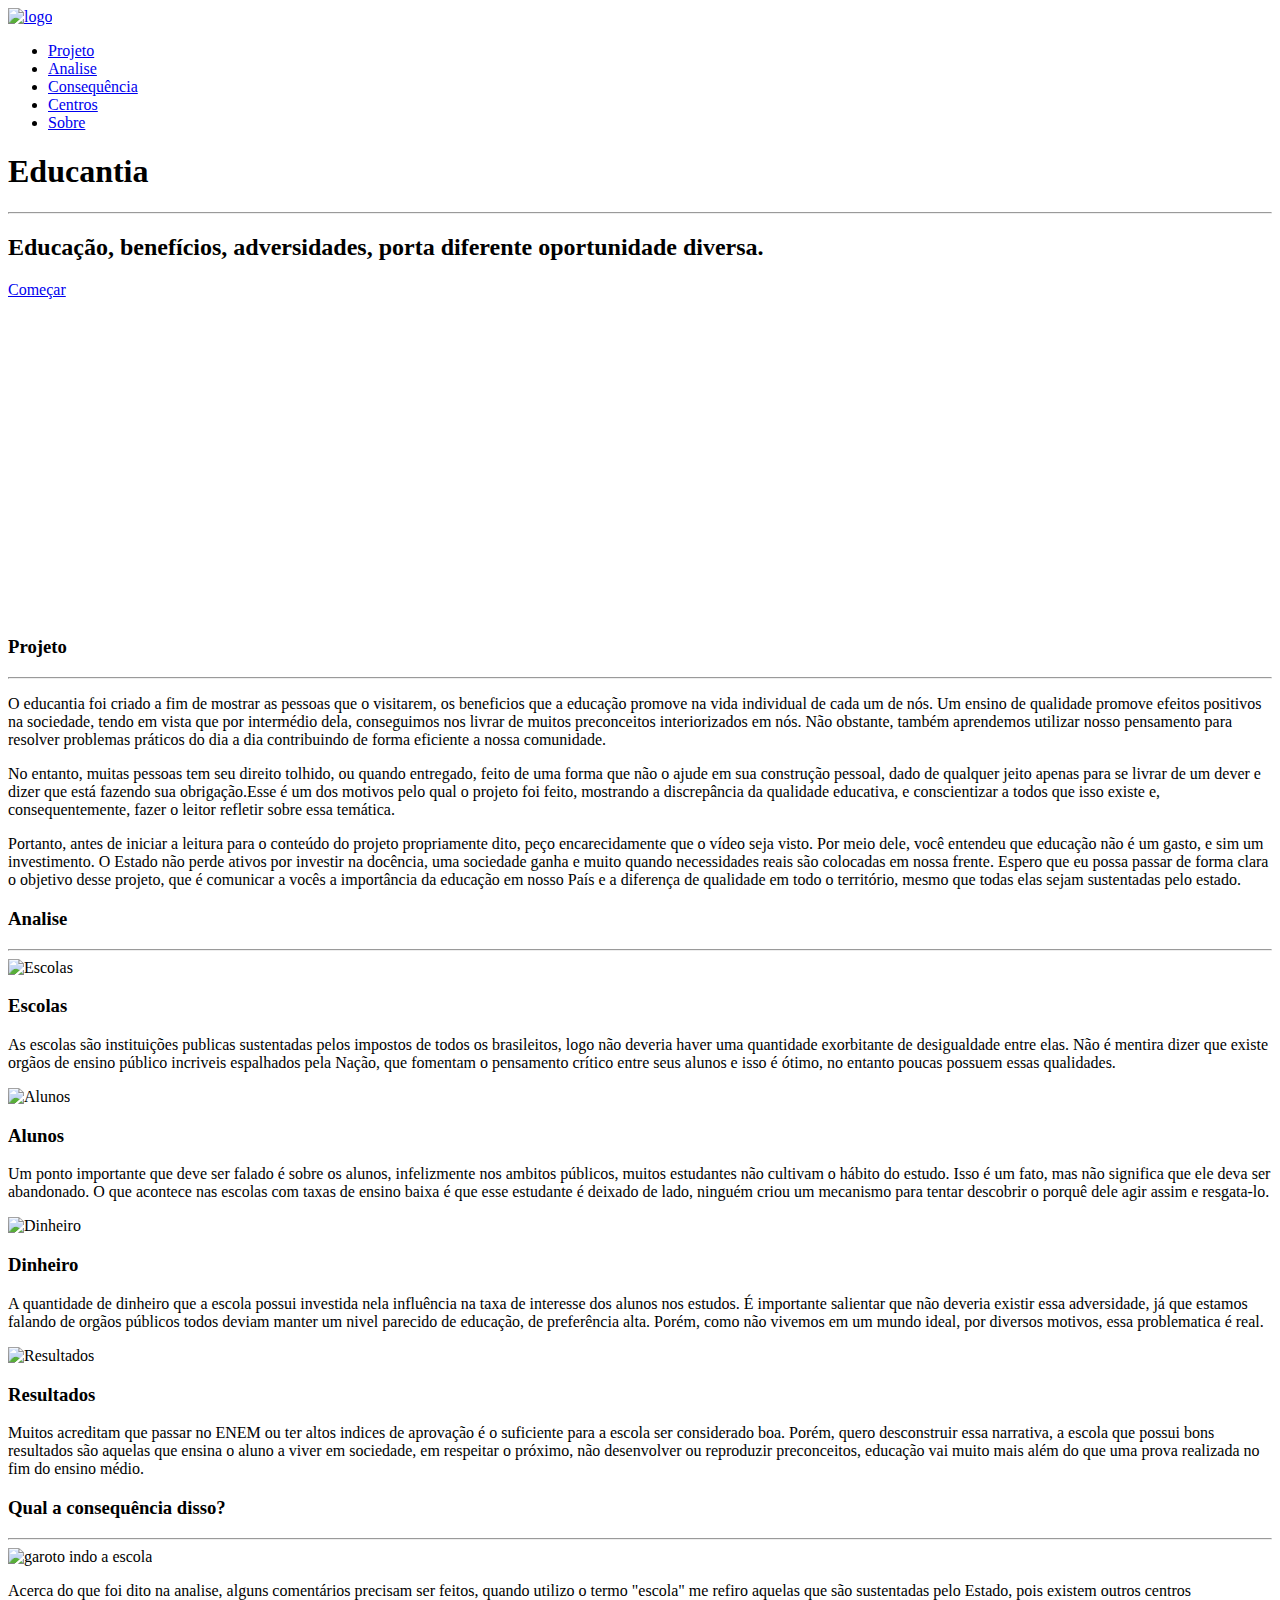
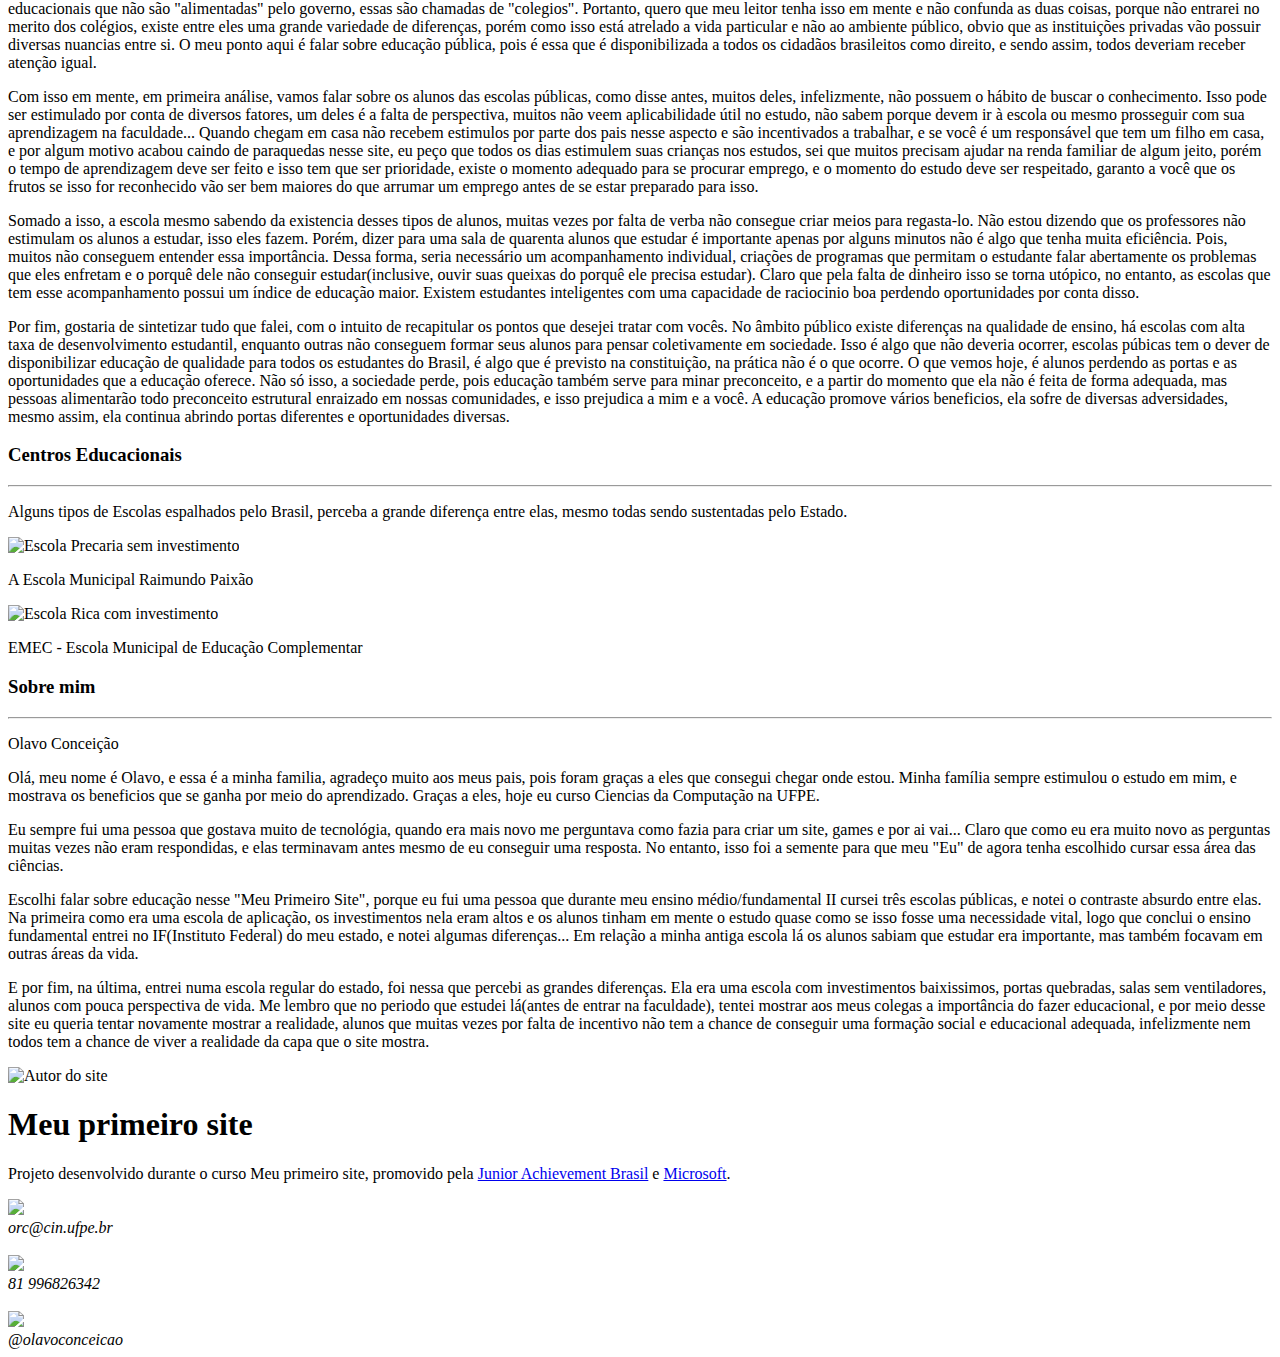
==== index.html @ c4ba3b8a "Update index.html" ====
<!DOCTYPE html>
<html lang="pt-br">
<head>
    <link rel="shortcut icon" type = "image / x-icon" href="imagens/favicon-32x32.png" >
    <meta charset="UTF-8">
    <meta name="viewport" content="width=device-width, initial-scale=1.0">
    <link rel="stylesheet" href="site.css">
    <title>ODS 4 - Educação</title>
    <style>
        @import url('https://fonts.googleapis.com/css2?family=Roboto:wght@100;300&family=Work+Sans&display=swap');
        @import url('https://fonts.googleapis.com/css2?family=Quicksand&display=swap');
    </style>
    
</head>
<body>
    <header id="cabeçalho">
            <div class="logoMeio">
                <a href="#titulo"><img id="logo" src="imagens/Parkemew_Library__3_-removebg-preview.png" alt="logo"></a>
            </div>    
            <ul id="menu">
                <li class="texto"><a  id ="clicar1" href="#projeto">Projeto</li></a>
                <li class="texto"><a  id ="clicar1" href="#Analise">Analise</li></a>
                <li class="texto"><a  id ="clicar1" href="#consequencia">Consequência</li></a>
                <li class="texto"><a id ="clicar1" href="#escolas">Centros</li></a>
                <li class="texto"><a id ="clicar1" href="#perfil">Sobre</li></a>
            </ul>
        
    </header>
    <div id="imagem-Fundo">
        <h1 id="titulo">Educantia</h1>
        <hr>
        <h2 id="subtitulo">Educação, benefícios, adversidades, porta diferente oportunidade diversa.</h2>
        <a id="clicar" href="#projeto">Começar</a>
    </div>
    <section id ="projeto" class="section_tipo">
        <div class="coluna dois">
            <iframe id ="video" width="100%" height="315" src="https://www.youtube.com/embed/KcBTnj8q7bk" frameborder="0" allow="accelerometer; autoplay; encrypted-media; gyroscope; picture-in-picture" allowfullscreen></iframe>
        </div>
        <div class="coluna dois">
            <h3 id="tamanho" class="texto_analise">Projeto</h3>
            <hr class="divisão">
            <p  class = "texto" > O educantia foi criado a fim de mostrar as pessoas que o visitarem, os beneficios que a educação promove na vida individual de cada um de nós. Um ensino de qualidade promove efeitos positivos na sociedade, tendo em vista que por intermédio dela, conseguimos nos livrar de muitos preconceitos interiorizados em nós. Não obstante, também aprendemos utilizar nosso pensamento para resolver problemas práticos do dia a dia contribuindo de forma eficiente a nossa comunidade. </p >
            <p  class = " texto " > No entanto, muitas pessoas tem seu direito tolhido, ou quando entregado, feito de uma forma que não o ajude em sua construção pessoal, dado de qualquer jeito apenas para se livrar de um dever e dizer que está fazendo sua obrigação.Esse é um dos motivos pelo qual o projeto foi feito, mostrando a discrepância da qualidade educativa, e conscientizar a todos que isso existe e, consequentemente, fazer o leitor refletir sobre essa temática.</p >
            <p  class = " texto " id = " margem_baixo " > Portanto, antes de iniciar a leitura para o conteúdo do projeto propriamente dito, peço encarecidamente que o vídeo seja visto. Por meio dele, você entendeu que educação não é um gasto, e sim um investimento. O Estado não perde ativos por investir na docência, uma sociedade ganha e muito quando necessidades reais são colocadas em nossa frente. Espero que eu possa passar de forma clara o objetivo desse projeto, que é comunicar a vocês a importância da educação em nosso País e a diferença de qualidade em todo o território, mesmo que todas elas sejam sustentadas pelo estado. </p >
        </div>
    </section>
    <section id = "Analise">
        
        <h3 class="texto_analise">Analise</h3>
        <hr class="divisão">
        <div class="coluna quatro">
            <img src="imagens/escola.png" alt="Escolas" class="imagem">
            <h3 class="texto_analise1">Escolas</h3>
            <p class="conteudo centralizado"> As escolas são instituições publicas sustentadas pelos impostos de todos os brasileitos, logo não deveria haver uma quantidade exorbitante de desigualdade entre elas. Não é mentira dizer que existe orgãos de ensino público incriveis espalhados pela Nação, que fomentam o pensamento crítico entre seus alunos e isso é ótimo, no entanto poucas possuem essas qualidades.</p>
        </div>
        <div class="coluna quatro">
            <img src="imagens/aluna.png" alt="Alunos" class="imagem">
            <h3 class="texto_analise1">Alunos</h3>
            <p class="conteudo centralizado">Um ponto importante que deve ser falado é sobre os alunos, infelizmente nos ambitos públicos, muitos estudantes não cultivam o hábito do estudo. Isso é um fato, mas não significa que ele deva ser abandonado. O que acontece nas escolas com taxas de ensino baixa é que esse estudante é deixado de lado, ninguém criou um mecanismo para tentar descobrir o porquê dele agir assim e resgata-lo.</p>
        </div>
        <div class="coluna quatro">
            <img src="imagens/dinheiro.png" alt="Dinheiro" class="imagem">
            <h3 class="texto_analise1">Dinheiro</h3>
            <p class="conteudo centralizado">A quantidade de dinheiro que a escola possui investida nela influência na taxa de interesse dos alunos nos estudos. É importante salientar que não deveria existir essa adversidade, já que estamos falando de orgãos públicos todos deviam manter um nivel parecido de educação, de preferência alta. Porém, como não vivemos em um mundo ideal, por diversos motivos, essa problematica é real.</p> 
        </div>
        <div class="coluna quatro">
            <img src="imagens/lista.png" alt="Resultados" class="imagem">
            <h3 class="texto_analise1">Resultados</h3>
            <p class="conteudo centralizado">Muitos acreditam que passar no ENEM ou ter altos indices de aprovação é o suficiente para a escola ser considerado boa. Porém, quero desconstruir essa narrativa, a escola que possui bons resultados são aquelas que ensina o aluno a viver em sociedade, em respeitar o próximo, não desenvolver ou reproduzir preconceitos, educação vai muito mais além do que uma prova realizada no fim do ensino médio.</p>
        </div>
    </section>
    <section id ="consequencia">

        <h3 class="texto_analise">Qual a consequência disso?</h3>
        <hr class="divisão">
        <div class="coluna dois centralizado">
            <img src="imagens/pexels-pixabay-207697.jpg" alt="garoto indo a escola"   class="imagem_escola um">
        </div>
        <div class ="coluna dois">
            <p class="conteudo esquerda">Acerca do que foi dito na analise, alguns comentários precisam ser feitos, quando utilizo o termo "escola" me refiro aquelas que são sustentadas pelo Estado, pois existem outros centros educacionais que não são "alimentadas" pelo governo, essas são chamadas de "colegios". Portanto, quero que meu leitor tenha isso em mente e não confunda as duas coisas, porque não entrarei no merito dos colégios, existe entre eles uma grande variedade de diferenças, porém como isso está atrelado a vida particular e não ao ambiente público, obvio que as instituições privadas vão possuir diversas nuancias entre si. O meu ponto aqui é falar sobre educação pública, pois é essa que é disponibilizada a todos os cidadãos brasileitos como direito, e sendo assim, todos deveriam receber atenção igual.</p>   
            <p class="conteudo esquerda">Com isso em mente, em primeira análise, vamos falar sobre os alunos das escolas públicas, como disse antes, muitos deles, infelizmente, não possuem o hábito de buscar o conhecimento. Isso pode ser estimulado por conta de diversos fatores, um deles é a falta de perspectiva, muitos não veem aplicabilidade útil no estudo, não sabem porque devem ir à escola ou mesmo prosseguir com sua aprendizagem na faculdade... Quando chegam em casa não recebem estimulos por parte dos pais nesse aspecto e são incentivados a trabalhar, e se você é um responsável que tem um filho em casa, e por algum motivo acabou caindo de paraquedas nesse site, eu peço que todos os dias estimulem suas crianças nos estudos, sei que muitos precisam ajudar na renda familiar de algum jeito, porém o tempo de aprendizagem deve ser feito e isso tem que ser prioridade, existe o momento adequado para se procurar emprego, e o momento do estudo deve ser respeitado, garanto a você que os frutos se isso for reconhecido vão ser bem maiores do que arrumar um emprego antes de se estar preparado para isso. </p>
            <p class="conteudo esquerda">Somado a isso, a escola mesmo sabendo da existencia desses tipos de alunos, muitas vezes por falta de verba não consegue criar meios para regasta-lo. Não estou dizendo que os professores não estimulam os alunos a estudar, isso eles fazem. Porém, dizer para uma sala de quarenta alunos que estudar é importante apenas por alguns minutos não é algo que tenha muita eficiência. Pois, muitos não conseguem entender essa importância. Dessa forma, seria necessário um acompanhamento individual, criações de programas que permitam o estudante falar abertamente os problemas que eles enfretam e o porquê dele não conseguir estudar(inclusive, ouvir suas queixas do porquê ele precisa estudar). Claro que pela falta de dinheiro isso se torna utópico, no entanto, as escolas que tem esse acompanhamento possui um índice de educação maior. Existem estudantes inteligentes com uma capacidade de raciocinio boa perdendo oportunidades por conta disso.</p>
            <p class="conteudo esquerda">Por fim, gostaria de sintetizar tudo que falei, com o intuito de recapitular os pontos que desejei tratar com vocês. No âmbito público existe diferenças na qualidade de ensino, há escolas com alta taxa de desenvolvimento estudantil, enquanto outras não conseguem formar seus alunos para pensar coletivamente em sociedade. Isso é algo que não deveria ocorrer, escolas púbicas tem o dever de disponibilizar educação de qualidade para todos os estudantes do Brasil, é algo que é previsto na constituição, na prática não é o que ocorre. O que vemos hoje, é alunos perdendo as portas e as oportunidades que a educação oferece. Não só isso, a sociedade perde, pois educação também serve para minar preconceito, e a partir do momento que ela não é feita de forma adequada, mas pessoas alimentarão todo preconceito estrutural enraizado em nossas comunidades, e isso prejudica a mim e a você. A educação promove vários beneficios, ela sofre de diversas adversidades, mesmo assim, ela continua abrindo portas diferentes e oportunidades diversas. </p>
        </div>

    </section>
    <section id="escolas">
        <h3 class="texto_analise">Centros Educacionais</h3>
        <hr class="divisão">
        <p class="texto">Alguns tipos de Escolas espalhados pelo Brasil, perceba a grande diferença entre elas, mesmo todas sendo sustentadas pelo Estado.</p>
        <div class="coluna dois">
            <img src="imagens/Escola precaria.jpg" class="imagem_escola" alt="Escola Precaria sem investimento">
            <p class="texto_escola">A Escola Municipal Raimundo Paixão</p>
            
        </div>
        <div class="coluna dois">
            <img src ="imagens/IMG_0964.jpg" class="imagem_escola um" alt="Escola Rica com investimento">
            <p class="texto_escola">EMEC - Escola Municipal de Educação Complementar</p>
        </div>
    </section>
    <section id="perfil">
        <div class="coluna dois sobremim">
            <h3 class="texto_analise">Sobre mim</h3>
            <hr class="divisão">
            <p class="texto centralizado">Olavo Conceição</p>
            <p class="texto esquerdo">Olá, meu nome é Olavo, e essa é a minha familia, agradeço muito aos meus pais, pois foram graças a eles que consegui chegar onde estou. Minha família sempre estimulou o estudo em mim, e mostrava os beneficios que se ganha por meio do aprendizado. Graças a eles, hoje eu curso Ciencias da Computação na UFPE.</p>
            <p class="texto esquerdo">Eu sempre fui uma pessoa que gostava muito de tecnológia, quando era mais novo me perguntava como fazia para criar um site, games e por ai vai... Claro que como eu era muito novo as perguntas muitas vezes não eram respondidas, e elas terminavam antes mesmo de eu conseguir uma resposta. No entanto, isso foi a semente para que meu "Eu" de agora tenha escolhido cursar essa área das ciências.</p>
            <p class="texto esquerdo">Escolhi falar sobre educação nesse "Meu Primeiro Site", porque eu fui uma pessoa que durante meu ensino médio/fundamental II cursei três escolas públicas, e notei o contraste absurdo entre elas. Na primeira como era uma escola de aplicação, os investimentos nela eram altos e os alunos tinham em mente o estudo quase como se isso fosse uma necessidade vital, logo que conclui o ensino fundamental entrei no IF(Instituto Federal) do meu estado, e notei algumas diferenças... Em relação a minha antiga escola lá os alunos sabiam que estudar era importante, mas também focavam em outras áreas da vida.</p> 
            <p class="texto esquerdo">E por fim, na última, entrei numa escola regular do estado, foi nessa que percebi as grandes diferenças. Ela era uma escola com investimentos baixissimos, portas quebradas, salas sem ventiladores, alunos com pouca perspectiva de vida. Me lembro que no periodo que estudei lá(antes de entrar na faculdade), tentei mostrar aos meus colegas a importância do fazer educacional, e por meio desse site eu queria tentar novamente mostrar a realidade, alunos que muitas vezes por falta de incentivo não tem a chance de conseguir uma formação social e educacional adequada, infelizmente nem todos tem a chance de viver a realidade da capa que o site mostra.</p>
        </div>
        <div class="coluna dois">
            <img src="imagens/WhatsApp Image 2020-09-12 at 19.02.37.jpeg" alt="Autor do site" id="eu">
        </div>
    </section>
    <footer>
        <section id=rodape>
            <div class="coluna dois">
                <h1 id = "tituloFooter">Meu primeiro site</h1>
                <p id="palavrasFinais" class="textoFooter esquerdo">Projeto desenvolvido durante o curso Meu primeiro site, promovido pela <a href="https://www.jabrasil.org.br/" id="clicarFotter">Junior Achievement Brasil</a> e <a href="https://www.microsoft.com/pt-br" id="clicarFotter">Microsoft</a>.</p>
            </div>
            <div class = "coluna dois">
                <div class = "rodape_bottom">
                    <div class = "contato">
                        <img src = "imagens/email.png" rel = "Email" class = "icones"/>
                        <address>orc@cin.ufpe.br</address><br>
                    </div>
                    <div class = "contato">
                        <img src = "imagens/whatsapp.png" rel = "Telefone" class = "icones"/>
                        <address>81 996826342</address><br>
                    </div>
                    <div class = "contato">
                        <img src = "imagens/instagram-sketched.png" rel = "Instagram" class = "icones"/>
                        <address>@olavoconceicao</address>
                    </div>
                </div>
            </div>
        </section>     
    </footer>
</body>
</html>
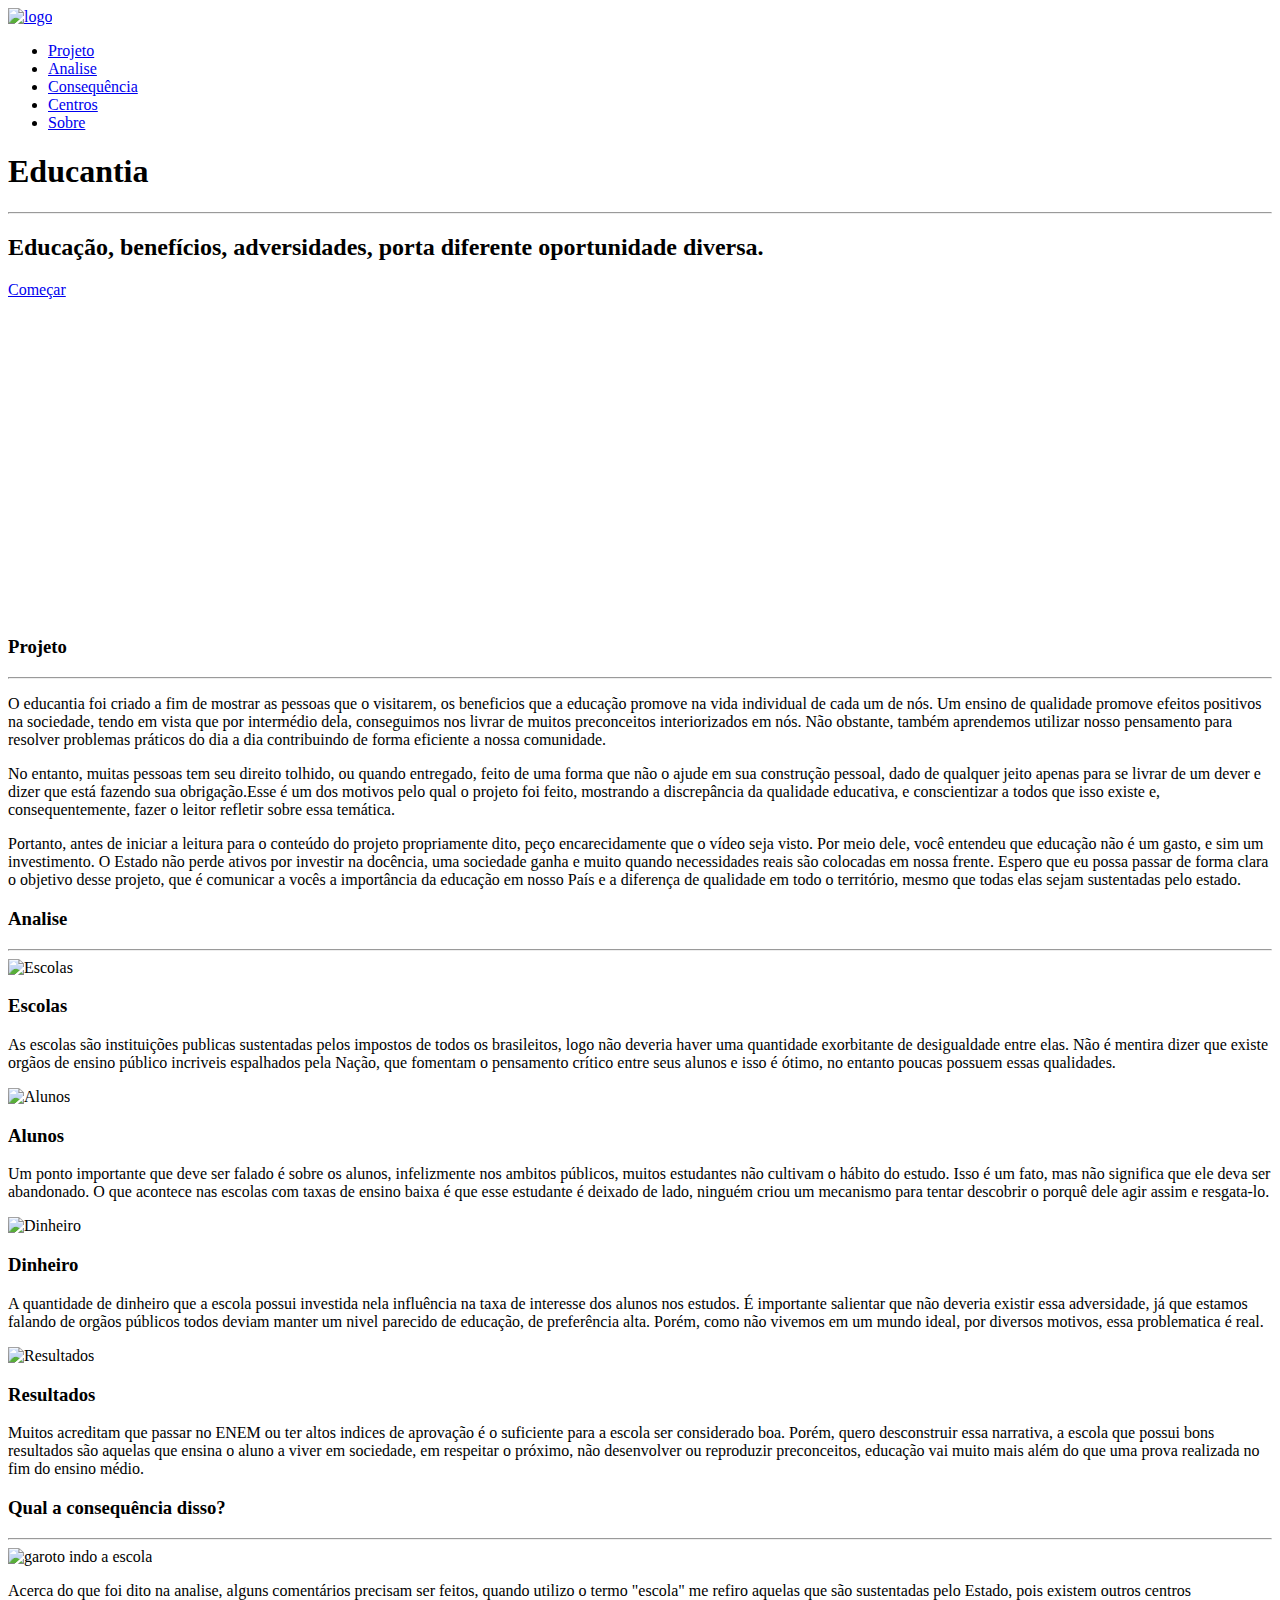
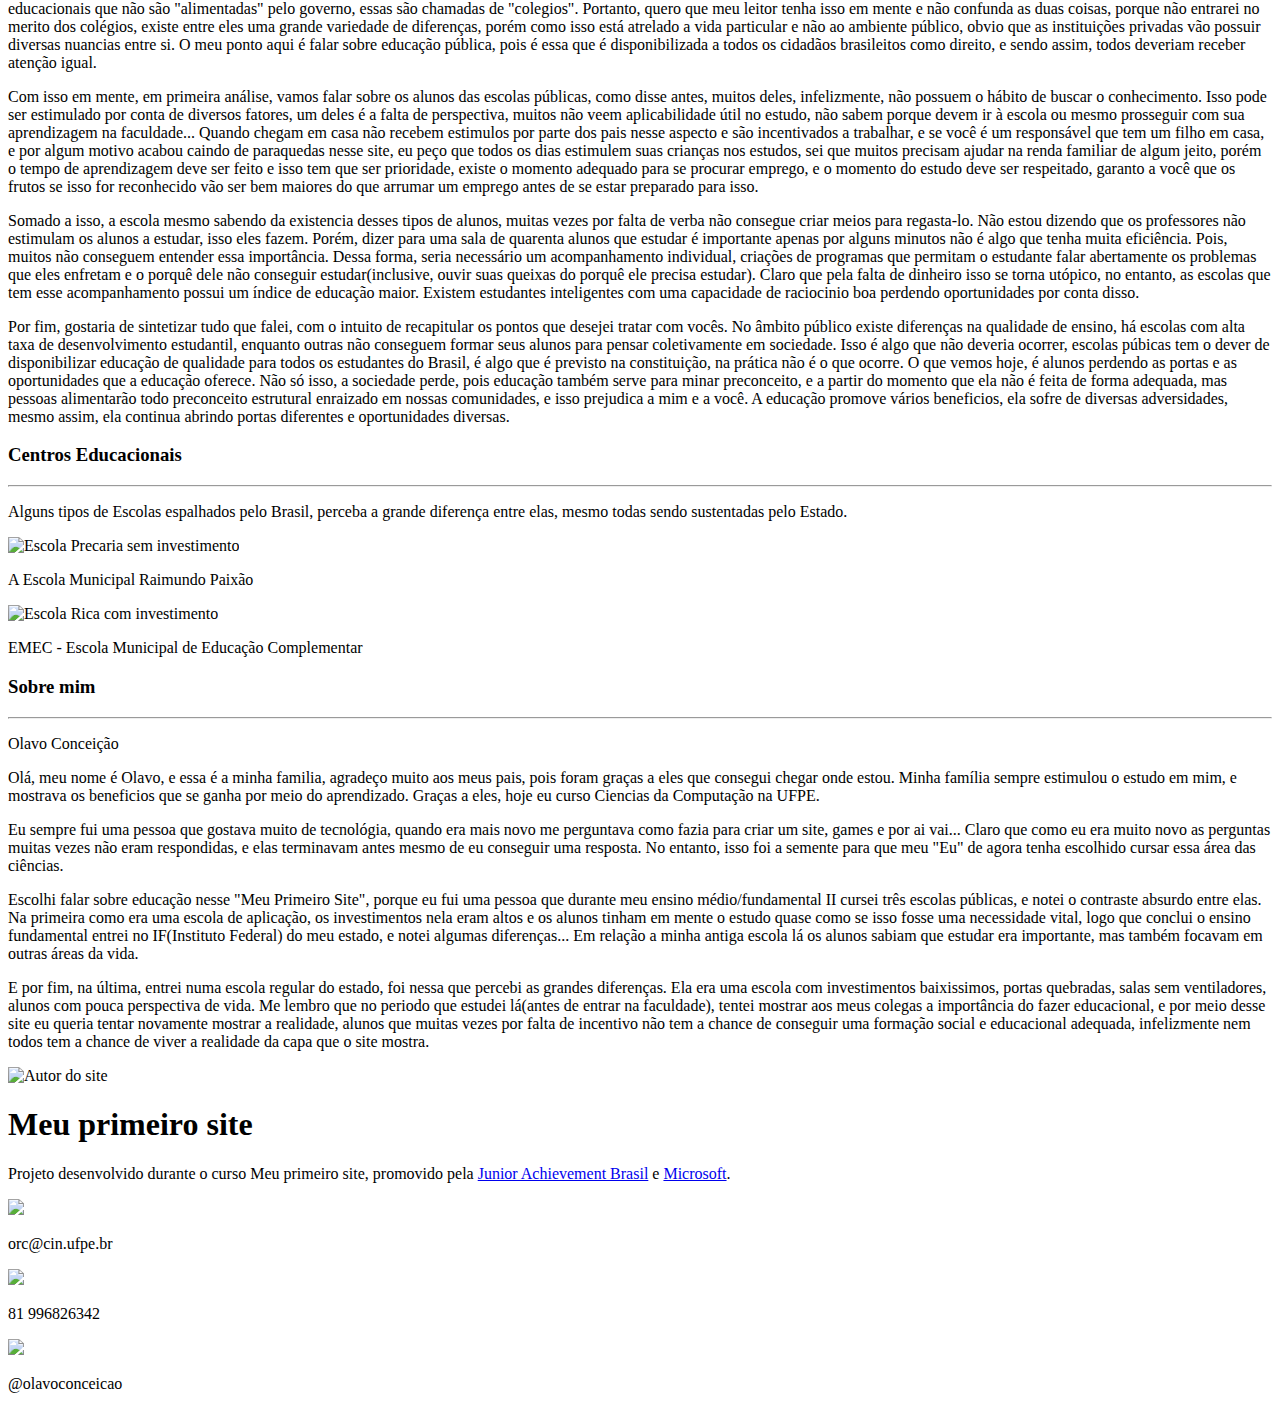
==== commit cf01a7c3: "Update index.html" ====
--- a/index.html
+++ b/index.html
@@ -122,15 +122,15 @@
                 <div class = "rodape_bottom">
                     <div class = "contato">
                         <img src = "imagens/email.png" rel = "Email" class = "icones"/>
-                        <address>orc@cin.ufpe.br</address><br>
+                        <p class="final">orc@cin.ufpe.br</p>
                     </div>
                     <div class = "contato">
                         <img src = "imagens/whatsapp.png" rel = "Telefone" class = "icones"/>
-                        <address>81 996826342</address><br>
+                        <p class="final">81 996826342</p>
                     </div>
                     <div class = "contato">
                         <img src = "imagens/instagram-sketched.png" rel = "Instagram" class = "icones"/>
-                        <address>@olavoconceicao</address>
+                        <p class="final">@olavoconceicao</p>
                     </div>
                 </div>
             </div>
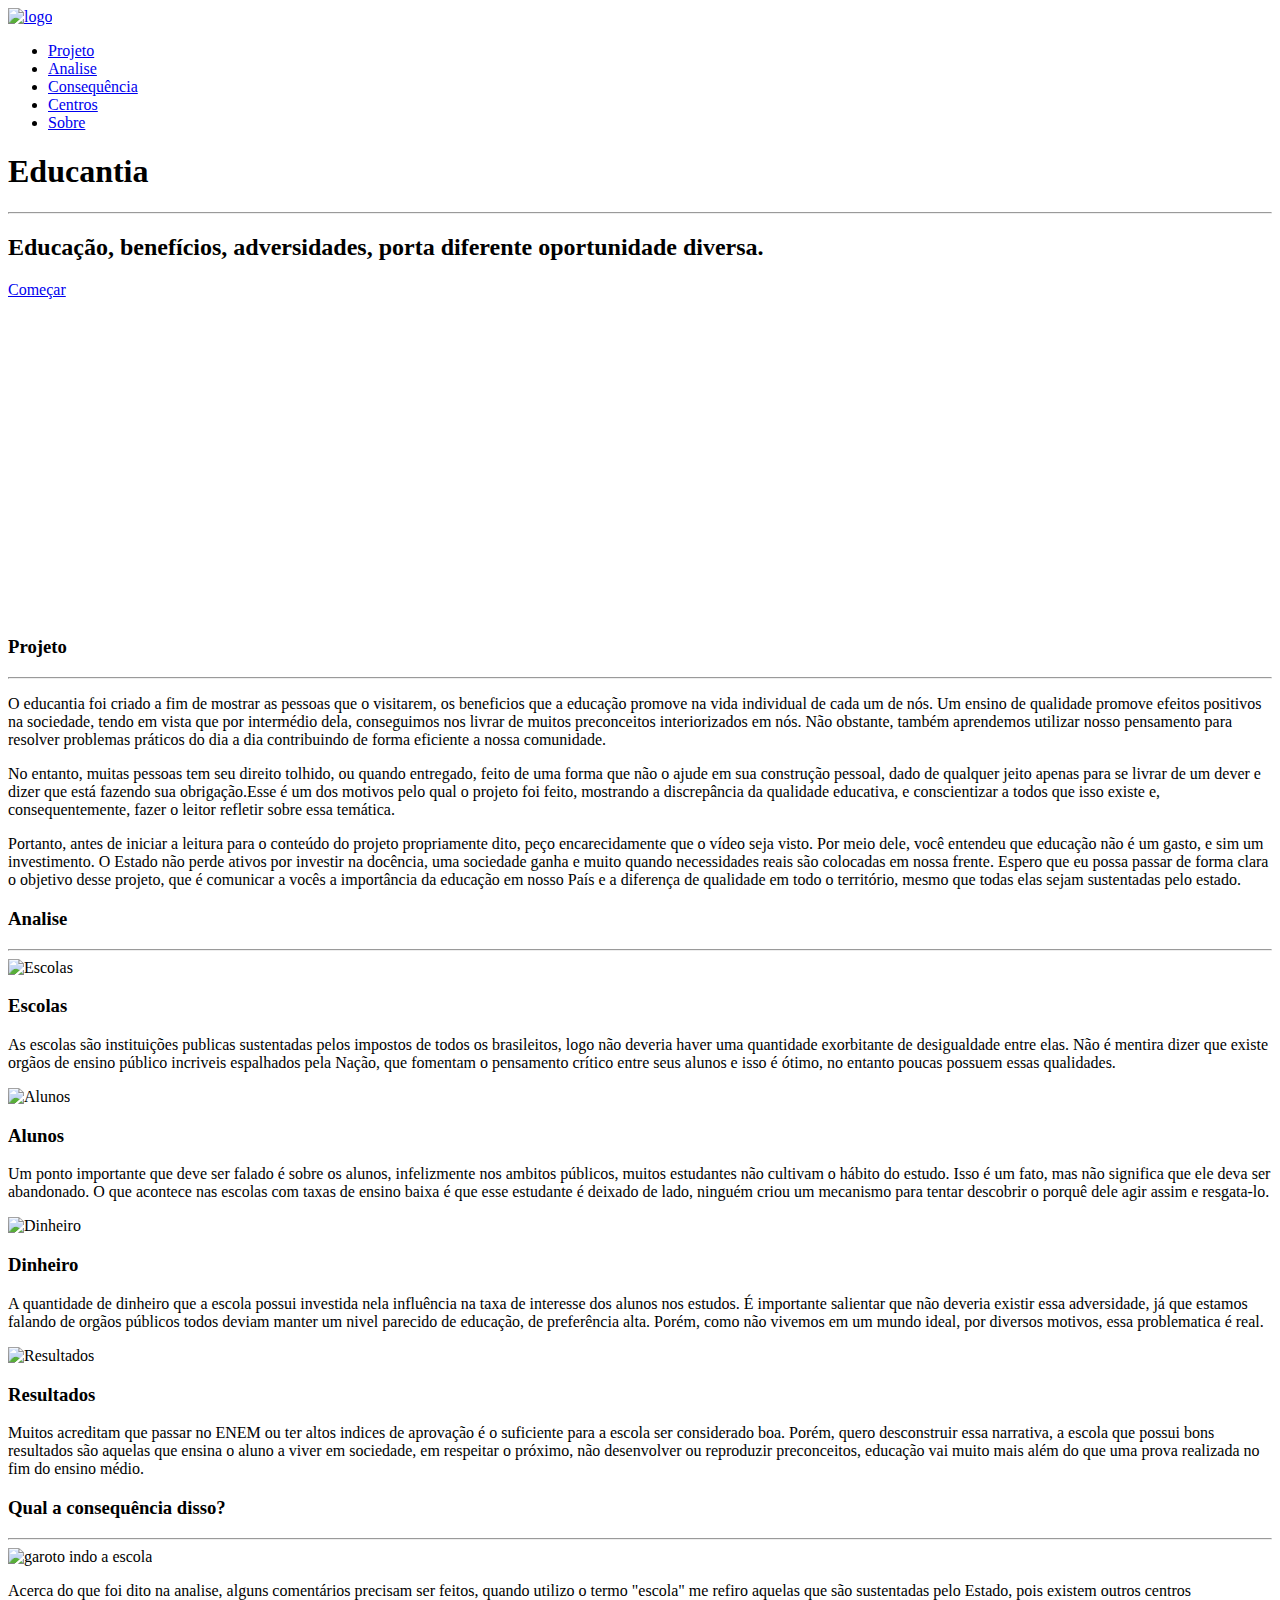
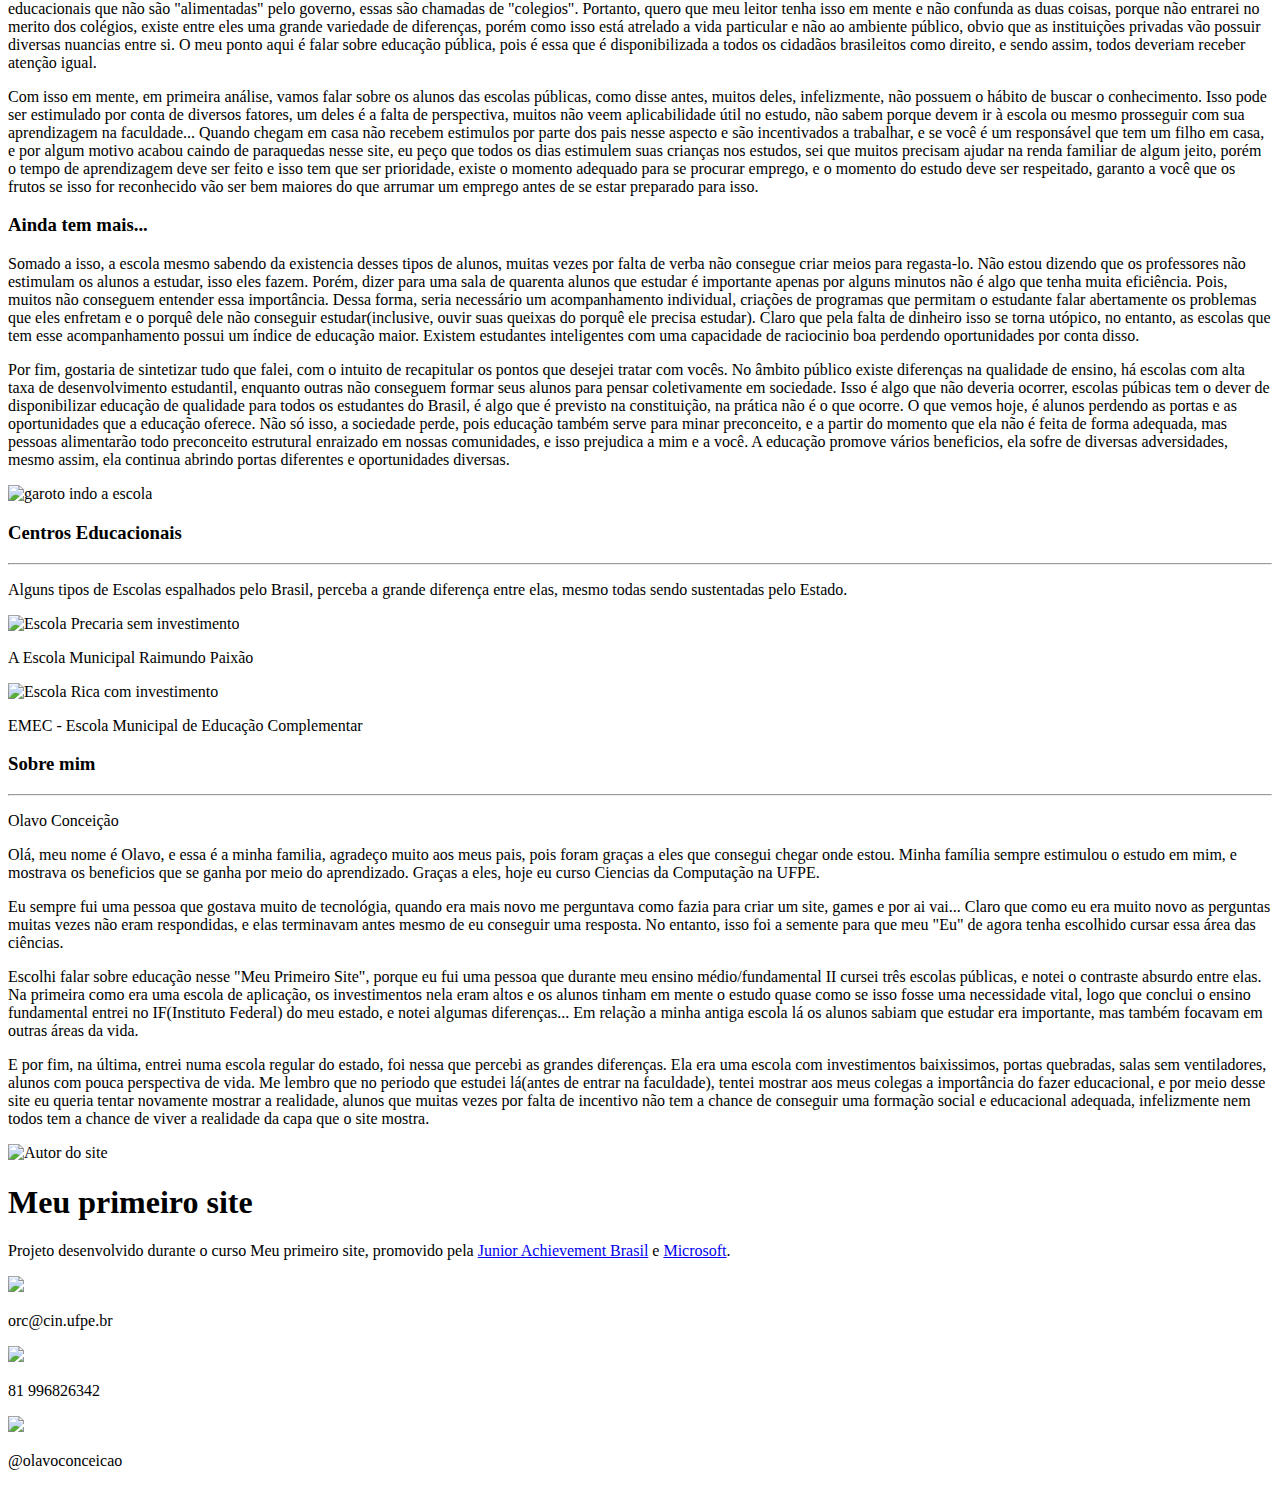
==== commit c8fcb12b: "Add files via upload" ====
--- a/index.html
+++ b/index.html
@@ -78,9 +78,16 @@
         </div>
         <div class ="coluna dois">
             <p class="conteudo esquerda">Acerca do que foi dito na analise, alguns comentários precisam ser feitos, quando utilizo o termo "escola" me refiro aquelas que são sustentadas pelo Estado, pois existem outros centros educacionais que não são "alimentadas" pelo governo, essas são chamadas de "colegios". Portanto, quero que meu leitor tenha isso em mente e não confunda as duas coisas, porque não entrarei no merito dos colégios, existe entre eles uma grande variedade de diferenças, porém como isso está atrelado a vida particular e não ao ambiente público, obvio que as instituições privadas vão possuir diversas nuancias entre si. O meu ponto aqui é falar sobre educação pública, pois é essa que é disponibilizada a todos os cidadãos brasileitos como direito, e sendo assim, todos deveriam receber atenção igual.</p>   
-            <p class="conteudo esquerda">Com isso em mente, em primeira análise, vamos falar sobre os alunos das escolas públicas, como disse antes, muitos deles, infelizmente, não possuem o hábito de buscar o conhecimento. Isso pode ser estimulado por conta de diversos fatores, um deles é a falta de perspectiva, muitos não veem aplicabilidade útil no estudo, não sabem porque devem ir à escola ou mesmo prosseguir com sua aprendizagem na faculdade... Quando chegam em casa não recebem estimulos por parte dos pais nesse aspecto e são incentivados a trabalhar, e se você é um responsável que tem um filho em casa, e por algum motivo acabou caindo de paraquedas nesse site, eu peço que todos os dias estimulem suas crianças nos estudos, sei que muitos precisam ajudar na renda familiar de algum jeito, porém o tempo de aprendizagem deve ser feito e isso tem que ser prioridade, existe o momento adequado para se procurar emprego, e o momento do estudo deve ser respeitado, garanto a você que os frutos se isso for reconhecido vão ser bem maiores do que arrumar um emprego antes de se estar preparado para isso. </p>
+            <p class="conteudo esquerda">Com isso em mente, em primeira análise, vamos falar sobre os alunos das escolas públicas, como disse antes, muitos deles, infelizmente, não possuem o hábito de buscar o conhecimento. Isso pode ser estimulado por conta de diversos fatores, um deles é a falta de perspectiva, muitos não veem aplicabilidade útil no estudo, não sabem porque devem ir à escola ou mesmo prosseguir com sua aprendizagem na faculdade... Quando chegam em casa não recebem estimulos por parte dos pais nesse aspecto e são incentivados a trabalhar, e se você é um responsável que tem um filho em casa, e por algum motivo acabou caindo de paraquedas nesse site, eu peço que todos os dias estimulem suas crianças nos estudos, sei que muitos precisam ajudar na renda familiar de algum jeito, porém o tempo de aprendizagem deve ser feito e isso tem que ser prioridade, existe o momento adequado para se procurar emprego, e o momento do estudo deve ser respeitado, garanto a você que os frutos se isso for reconhecido vão ser bem maiores do que arrumar um emprego antes de se estar preparado para isso. </p>            
+        </div>
+
+        <h3 class ="texto_analise">Ainda tem mais...</h3>
+        <div class="coluna dois">
             <p class="conteudo esquerda">Somado a isso, a escola mesmo sabendo da existencia desses tipos de alunos, muitas vezes por falta de verba não consegue criar meios para regasta-lo. Não estou dizendo que os professores não estimulam os alunos a estudar, isso eles fazem. Porém, dizer para uma sala de quarenta alunos que estudar é importante apenas por alguns minutos não é algo que tenha muita eficiência. Pois, muitos não conseguem entender essa importância. Dessa forma, seria necessário um acompanhamento individual, criações de programas que permitam o estudante falar abertamente os problemas que eles enfretam e o porquê dele não conseguir estudar(inclusive, ouvir suas queixas do porquê ele precisa estudar). Claro que pela falta de dinheiro isso se torna utópico, no entanto, as escolas que tem esse acompanhamento possui um índice de educação maior. Existem estudantes inteligentes com uma capacidade de raciocinio boa perdendo oportunidades por conta disso.</p>
             <p class="conteudo esquerda">Por fim, gostaria de sintetizar tudo que falei, com o intuito de recapitular os pontos que desejei tratar com vocês. No âmbito público existe diferenças na qualidade de ensino, há escolas com alta taxa de desenvolvimento estudantil, enquanto outras não conseguem formar seus alunos para pensar coletivamente em sociedade. Isso é algo que não deveria ocorrer, escolas púbicas tem o dever de disponibilizar educação de qualidade para todos os estudantes do Brasil, é algo que é previsto na constituição, na prática não é o que ocorre. O que vemos hoje, é alunos perdendo as portas e as oportunidades que a educação oferece. Não só isso, a sociedade perde, pois educação também serve para minar preconceito, e a partir do momento que ela não é feita de forma adequada, mas pessoas alimentarão todo preconceito estrutural enraizado em nossas comunidades, e isso prejudica a mim e a você. A educação promove vários beneficios, ela sofre de diversas adversidades, mesmo assim, ela continua abrindo portas diferentes e oportunidades diversas. </p>
+        </div>
+        <div class="coluna dois centralizado">
+            <img src="imagens/pexels-julia-m-cameron-4144101.jpg" alt="garoto indo a escola"   class="imagem_escola um">
         </div>
 
     </section>
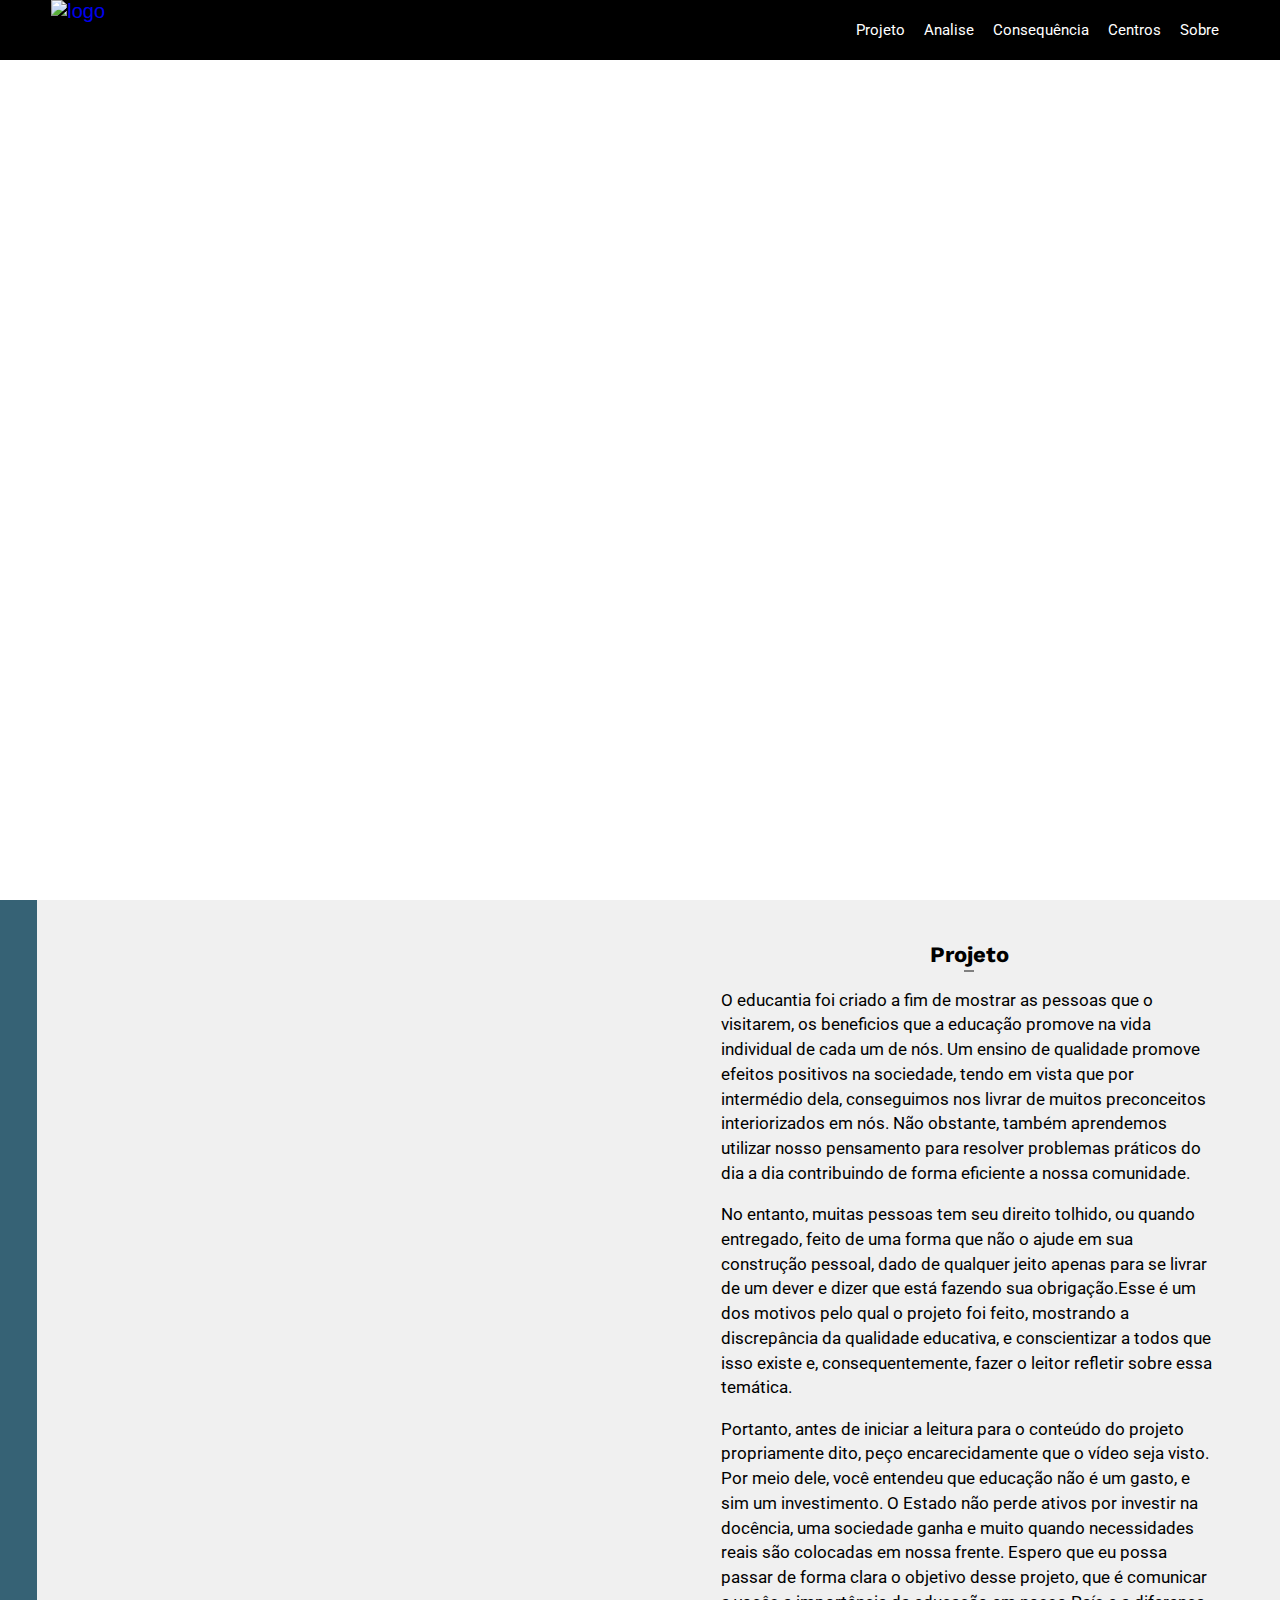
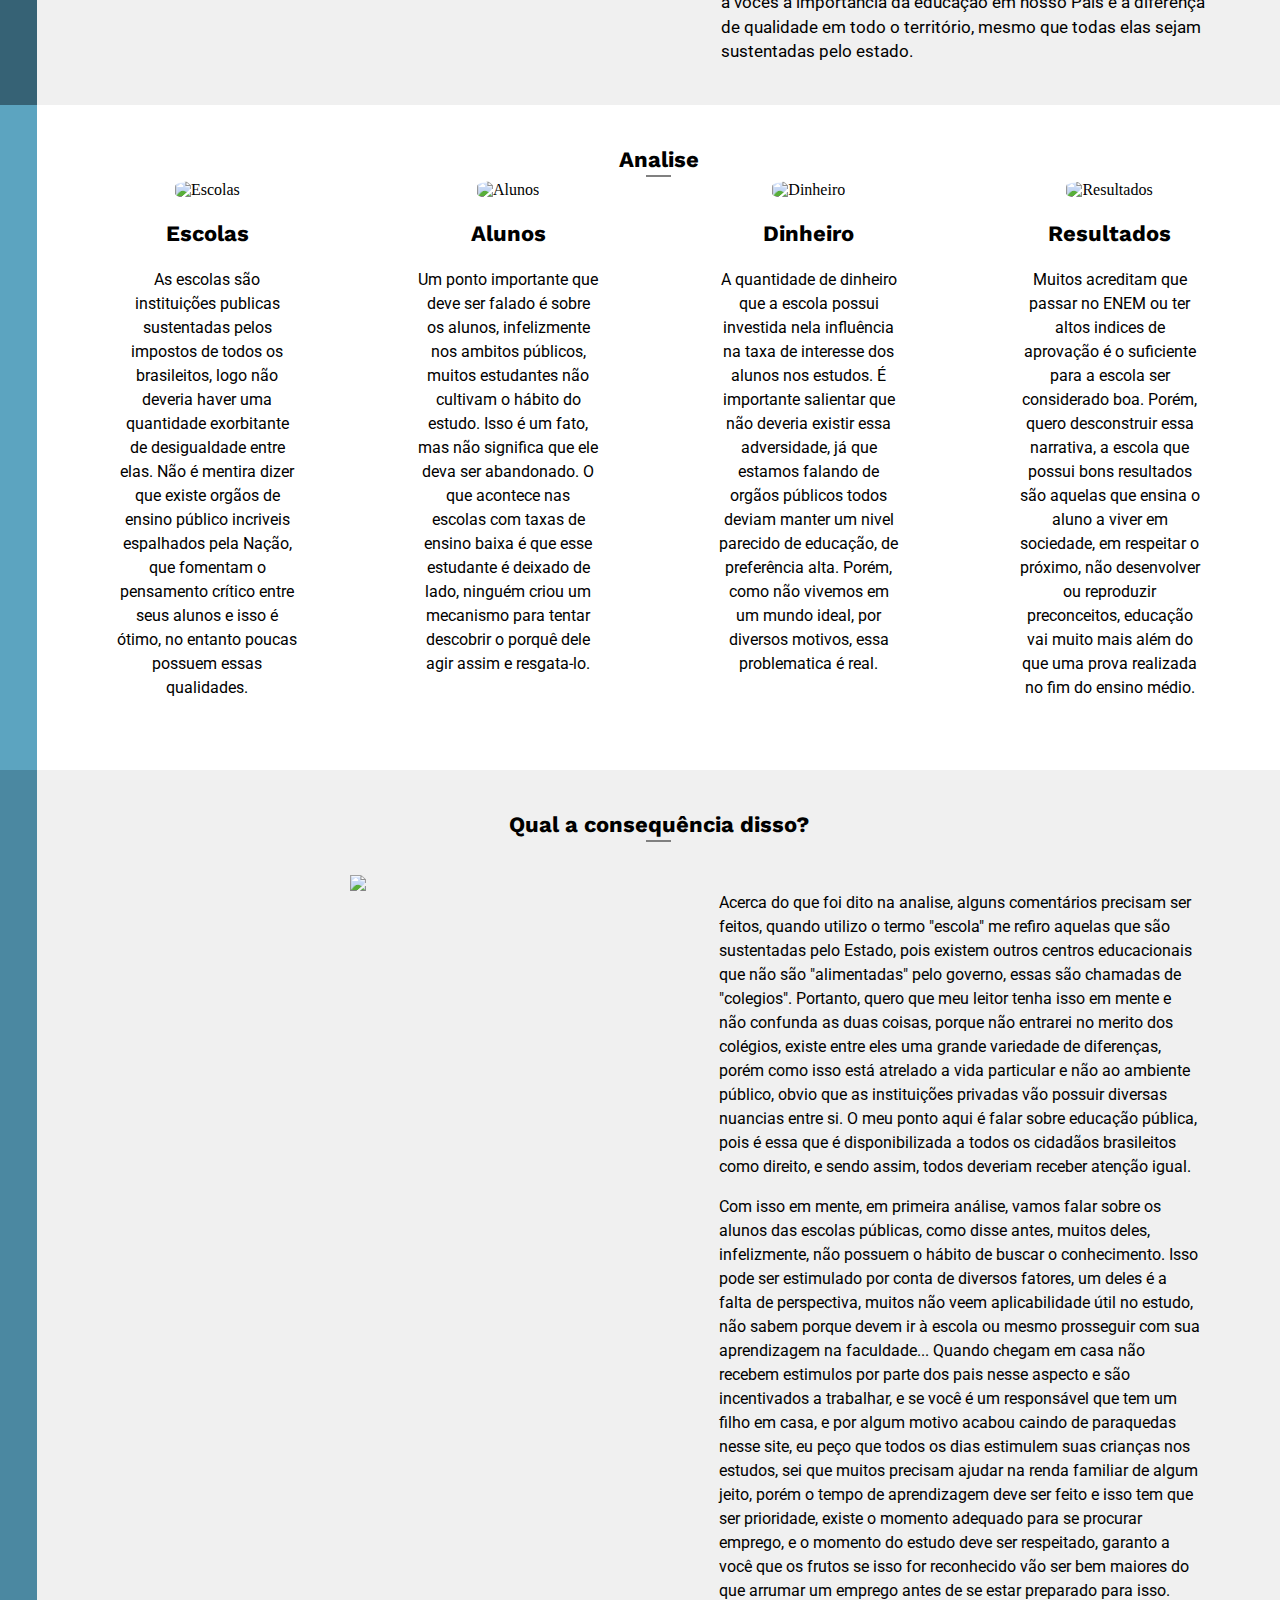
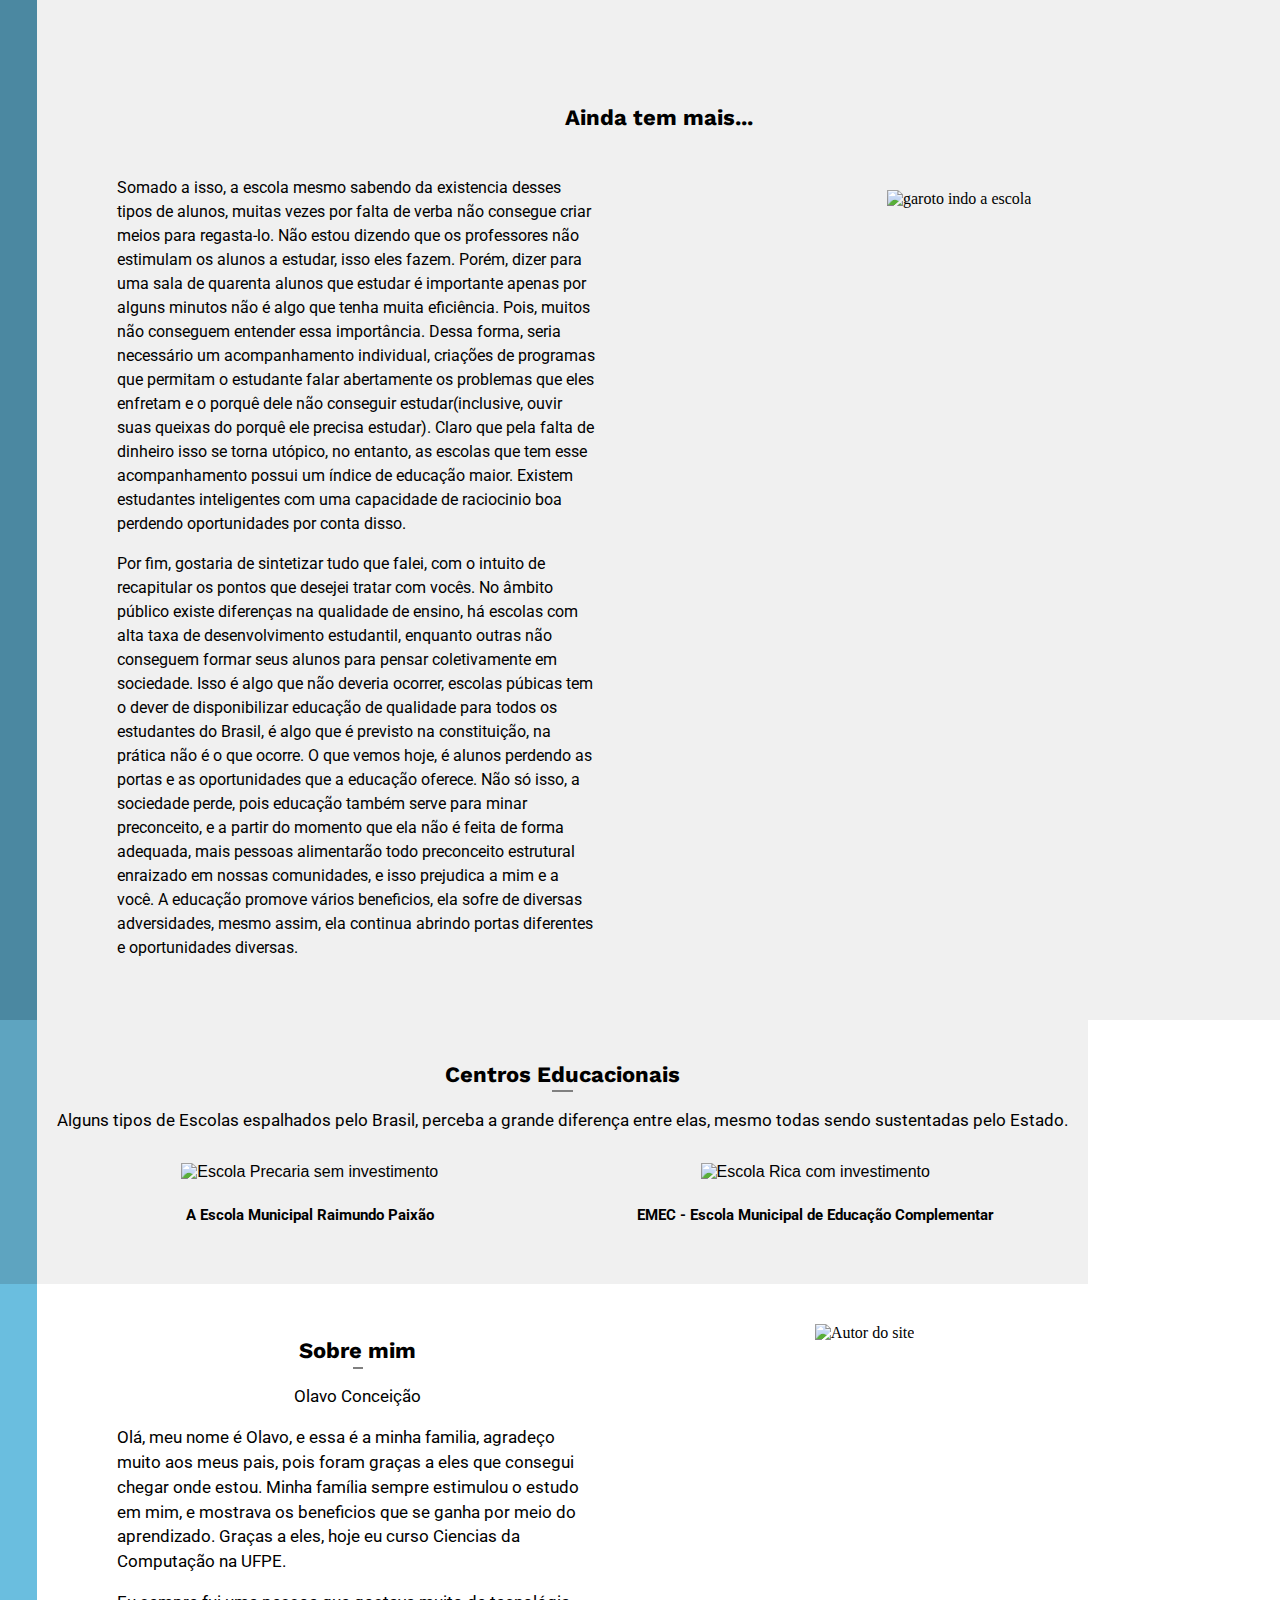
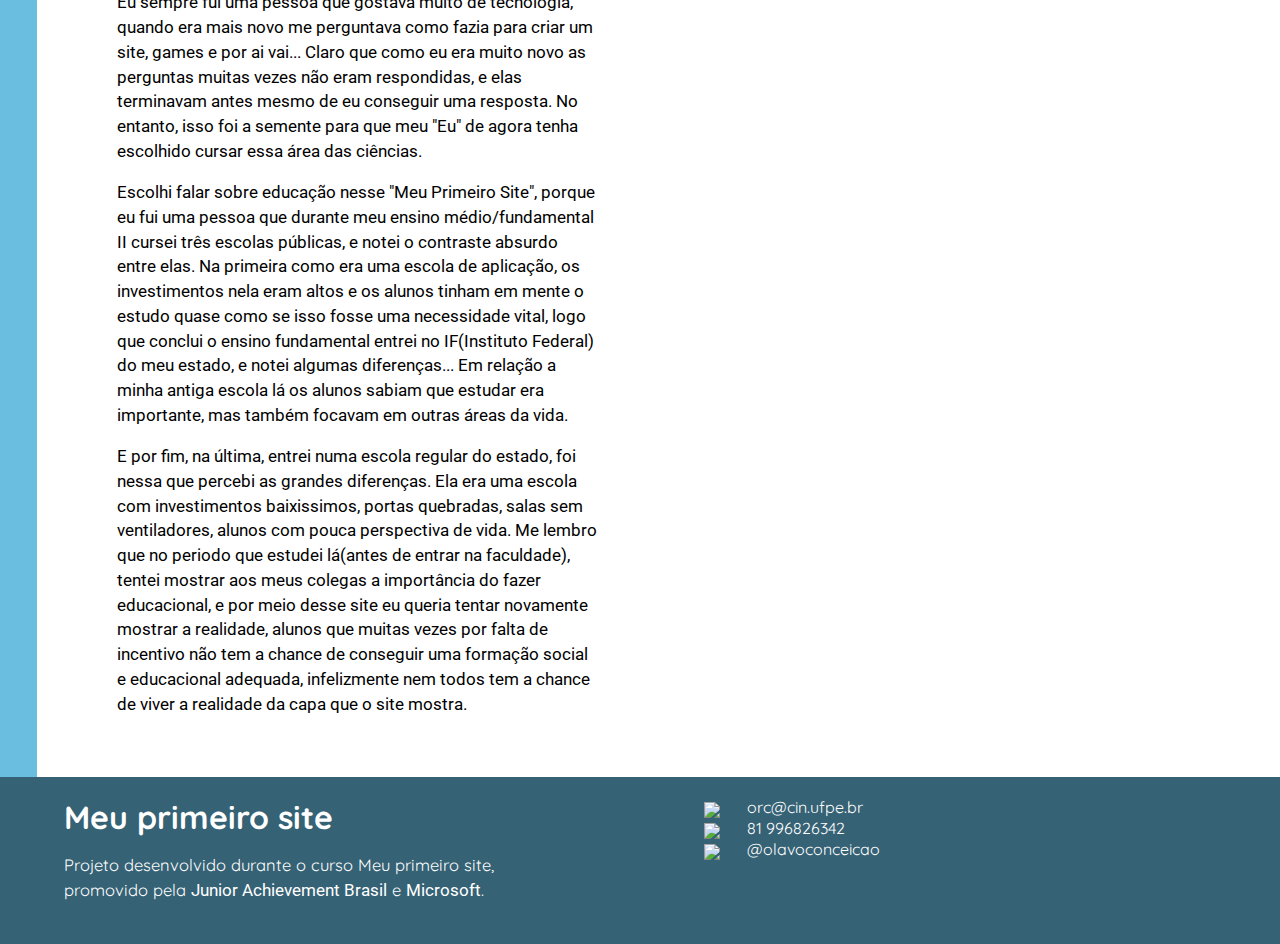
==== commit d099e55b: "Update index.html" ====
--- a/index.html
+++ b/index.html
@@ -27,10 +27,12 @@
         
     </header>
     <div id="imagem-Fundo">
-        <h1 id="titulo">Educantia</h1>
-        <hr>
-        <h2 id="subtitulo">Educação, benefícios, adversidades, porta diferente oportunidade diversa.</h2>
-        <a id="clicar" href="#projeto">Começar</a>
+        <div class="">
+            <h1 id="titulo">Educantia</h1>
+            <hr>
+            <h2 id="subtitulo">Educação, benefícios, adversidades, porta diferente oportunidade diversa.</h2>
+            <a id="clicar" href="#projeto">Começar</a>
+        </div>
     </div>
     <section id ="projeto" class="section_tipo">
         <div class="coluna dois">
@@ -73,21 +75,26 @@
 
         <h3 class="texto_analise">Qual a consequência disso?</h3>
         <hr class="divisão">
-        <div class="coluna dois centralizado">
-            <img src="imagens/pexels-pixabay-207697.jpg" alt="garoto indo a escola"   class="imagem_escola um">
+        <div class="juntar">
+            <div class="coluna dois centralizado">
+                <img src="imagens/pexels-julia-m-cameron-4145153.jpg"  class="imagem_consequencia">
+            </div>
+            <div class ="coluna dois">
+                <p class="conteudo esquerda">Acerca do que foi dito na analise, alguns comentários precisam ser feitos, quando utilizo o termo "escola" me refiro aquelas que são sustentadas pelo Estado, pois existem outros centros educacionais que não são "alimentadas" pelo governo, essas são chamadas de "colegios". Portanto, quero que meu leitor tenha isso em mente e não confunda as duas coisas, porque não entrarei no merito dos colégios, existe entre eles uma grande variedade de diferenças, porém como isso está atrelado a vida particular e não ao ambiente público, obvio que as instituições privadas vão possuir diversas nuancias entre si. O meu ponto aqui é falar sobre educação pública, pois é essa que é disponibilizada a todos os cidadãos brasileitos como direito, e sendo assim, todos deveriam receber atenção igual.</p>   
+                <p class="conteudo esquerda">Com isso em mente, em primeira análise, vamos falar sobre os alunos das escolas públicas, como disse antes, muitos deles, infelizmente, não possuem o hábito de buscar o conhecimento. Isso pode ser estimulado por conta de diversos fatores, um deles é a falta de perspectiva, muitos não veem aplicabilidade útil no estudo, não sabem porque devem ir à escola ou mesmo prosseguir com sua aprendizagem na faculdade... Quando chegam em casa não recebem estimulos por parte dos pais nesse aspecto e são incentivados a trabalhar, e se você é um responsável que tem um filho em casa, e por algum motivo acabou caindo de paraquedas nesse site, eu peço que todos os dias estimulem suas crianças nos estudos, sei que muitos precisam ajudar na renda familiar de algum jeito, porém o tempo de aprendizagem deve ser feito e isso tem que ser prioridade, existe o momento adequado para se procurar emprego, e o momento do estudo deve ser respeitado, garanto a você que os frutos se isso for reconhecido vão ser bem maiores do que arrumar um emprego antes de se estar preparado para isso. </p>            
+            </div>
         </div>
-        <div class ="coluna dois">
-            <p class="conteudo esquerda">Acerca do que foi dito na analise, alguns comentários precisam ser feitos, quando utilizo o termo "escola" me refiro aquelas que são sustentadas pelo Estado, pois existem outros centros educacionais que não são "alimentadas" pelo governo, essas são chamadas de "colegios". Portanto, quero que meu leitor tenha isso em mente e não confunda as duas coisas, porque não entrarei no merito dos colégios, existe entre eles uma grande variedade de diferenças, porém como isso está atrelado a vida particular e não ao ambiente público, obvio que as instituições privadas vão possuir diversas nuancias entre si. O meu ponto aqui é falar sobre educação pública, pois é essa que é disponibilizada a todos os cidadãos brasileitos como direito, e sendo assim, todos deveriam receber atenção igual.</p>   
-            <p class="conteudo esquerda">Com isso em mente, em primeira análise, vamos falar sobre os alunos das escolas públicas, como disse antes, muitos deles, infelizmente, não possuem o hábito de buscar o conhecimento. Isso pode ser estimulado por conta de diversos fatores, um deles é a falta de perspectiva, muitos não veem aplicabilidade útil no estudo, não sabem porque devem ir à escola ou mesmo prosseguir com sua aprendizagem na faculdade... Quando chegam em casa não recebem estimulos por parte dos pais nesse aspecto e são incentivados a trabalhar, e se você é um responsável que tem um filho em casa, e por algum motivo acabou caindo de paraquedas nesse site, eu peço que todos os dias estimulem suas crianças nos estudos, sei que muitos precisam ajudar na renda familiar de algum jeito, porém o tempo de aprendizagem deve ser feito e isso tem que ser prioridade, existe o momento adequado para se procurar emprego, e o momento do estudo deve ser respeitado, garanto a você que os frutos se isso for reconhecido vão ser bem maiores do que arrumar um emprego antes de se estar preparado para isso. </p>            
-        </div>
-
+    </section>
+    <section id="continuacao">
         <h3 class ="texto_analise">Ainda tem mais...</h3>
-        <div class="coluna dois">
-            <p class="conteudo esquerda">Somado a isso, a escola mesmo sabendo da existencia desses tipos de alunos, muitas vezes por falta de verba não consegue criar meios para regasta-lo. Não estou dizendo que os professores não estimulam os alunos a estudar, isso eles fazem. Porém, dizer para uma sala de quarenta alunos que estudar é importante apenas por alguns minutos não é algo que tenha muita eficiência. Pois, muitos não conseguem entender essa importância. Dessa forma, seria necessário um acompanhamento individual, criações de programas que permitam o estudante falar abertamente os problemas que eles enfretam e o porquê dele não conseguir estudar(inclusive, ouvir suas queixas do porquê ele precisa estudar). Claro que pela falta de dinheiro isso se torna utópico, no entanto, as escolas que tem esse acompanhamento possui um índice de educação maior. Existem estudantes inteligentes com uma capacidade de raciocinio boa perdendo oportunidades por conta disso.</p>
-            <p class="conteudo esquerda">Por fim, gostaria de sintetizar tudo que falei, com o intuito de recapitular os pontos que desejei tratar com vocês. No âmbito público existe diferenças na qualidade de ensino, há escolas com alta taxa de desenvolvimento estudantil, enquanto outras não conseguem formar seus alunos para pensar coletivamente em sociedade. Isso é algo que não deveria ocorrer, escolas púbicas tem o dever de disponibilizar educação de qualidade para todos os estudantes do Brasil, é algo que é previsto na constituição, na prática não é o que ocorre. O que vemos hoje, é alunos perdendo as portas e as oportunidades que a educação oferece. Não só isso, a sociedade perde, pois educação também serve para minar preconceito, e a partir do momento que ela não é feita de forma adequada, mas pessoas alimentarão todo preconceito estrutural enraizado em nossas comunidades, e isso prejudica a mim e a você. A educação promove vários beneficios, ela sofre de diversas adversidades, mesmo assim, ela continua abrindo portas diferentes e oportunidades diversas. </p>
-        </div>
-        <div class="coluna dois centralizado">
-            <img src="imagens/pexels-julia-m-cameron-4144101.jpg" alt="garoto indo a escola"   class="imagem_escola um">
+        <div class="juntar">
+            <div class="coluna dois">
+                <p class="conteudo esquerda">Somado a isso, a escola mesmo sabendo da existencia desses tipos de alunos, muitas vezes por falta de verba não consegue criar meios para regasta-lo. Não estou dizendo que os professores não estimulam os alunos a estudar, isso eles fazem. Porém, dizer para uma sala de quarenta alunos que estudar é importante apenas por alguns minutos não é algo que tenha muita eficiência. Pois, muitos não conseguem entender essa importância. Dessa forma, seria necessário um acompanhamento individual, criações de programas que permitam o estudante falar abertamente os problemas que eles enfretam e o porquê dele não conseguir estudar(inclusive, ouvir suas queixas do porquê ele precisa estudar). Claro que pela falta de dinheiro isso se torna utópico, no entanto, as escolas que tem esse acompanhamento possui um índice de educação maior. Existem estudantes inteligentes com uma capacidade de raciocinio boa perdendo oportunidades por conta disso.</p>
+                <p class="conteudo esquerda">Por fim, gostaria de sintetizar tudo que falei, com o intuito de recapitular os pontos que desejei tratar com vocês. No âmbito público existe diferenças na qualidade de ensino, há escolas com alta taxa de desenvolvimento estudantil, enquanto outras não conseguem formar seus alunos para pensar coletivamente em sociedade. Isso é algo que não deveria ocorrer, escolas púbicas tem o dever de disponibilizar educação de qualidade para todos os estudantes do Brasil, é algo que é previsto na constituição, na prática não é o que ocorre. O que vemos hoje, é alunos perdendo as portas e as oportunidades que a educação oferece. Não só isso, a sociedade perde, pois educação também serve para minar preconceito, e a partir do momento que ela não é feita de forma adequada, mais pessoas alimentarão todo preconceito estrutural enraizado em nossas comunidades, e isso prejudica a mim e a você. A educação promove vários beneficios, ela sofre de diversas adversidades, mesmo assim, ela continua abrindo portas diferentes e oportunidades diversas. </p>
+            </div>
+            <div class="coluna dois centralizado">
+                <img src="imagens/pexels-julia-m-cameron-4144222.jpg" alt="garoto indo a escola"   class="imagem_escola">
+            </div>
         </div>
 
     </section>
--- a/site.css
+++ b/site.css
@@ -0,0 +1,362 @@
+
+body, html{
+  margin:0px;
+  
+}
+header{
+  background-color:black;
+  color:white;
+  height:60px;
+  width: 100%;
+  position:fixed;
+  z-index:10;
+}
+#logo{
+  width: 75px;
+  position:absolute;
+  margin-left: 4%;
+  float:left;
+  
+}
+#menu{
+  float:right;
+  margin-right: 4%;
+  list-style:none;
+  margin-top:0px;
+  margin-bottom:0px;
+}
+li{
+  float: left;
+  padding:18px 9.5px 18px 9.5px;
+}
+
+
+li:hover{
+  background-color:rgb(80, 175, 179);
+}
+
+#imagem-Fundo{
+  background: url("pexels-pixabay-267885.jpg");
+  height:100vh;
+  background-size:cover;
+  text-align: center;
+}
+h1{
+  margin:0px;
+}
+#titulo{
+  color: white;
+  font-family: 'Quicksand', sans-serif;
+  padding-top: 20%;
+  font-size: 50px;
+}
+
+#subtitulo{
+  color: white;
+  font-family: 'Quicksand', sans-serif;
+  padding-left: 25%;
+  padding-right: 25%;
+  padding-bottom: 3%;
+  font-size: 30px;
+}
+
+#clicar{
+  color: white;
+  border: 1px white solid;
+  padding:10px 20px 10px 20px;
+  font-family:'Quicksand', sans-serif;
+  text-decoration:none;
+  border-radius:15px;
+}
+#clicar:hover{
+  background-color:#4C7572;
+ 
+}
+
+#clicar1{
+  color:white;
+  font-family: 'Roboto', sans-serif;
+  font-size: 15px; 
+  text-decoration:none;
+}
+
+section{
+  float: left;
+}
+
+a:-webkit-any-link {
+  text-decoration:white;
+  font-family: Arial, Helvetica, sans-serif;
+  font-size:20px;
+}
+
+hr {
+  color:white;
+  margin-block-start: 0.2em;
+  margin-block-end: 0.2em;
+  margin-inline-start: 35%;
+  margin-inline-end: 35%;
+  border-width:2px;
+  display:block;
+  border-style: solid;
+}
+#Analise{
+  text-align: center;
+}
+
+.imagem:hover{
+  background-color: #4b88a1;
+}
+.imagem{
+  width: 4.5rem;
+  height: 4.5rem;
+  margin: 0 auto;
+  border-radius:30%;
+}
+.texto_analise{
+
+font-family: 'Work Sans', sans-serif;
+font-size: 22px;
+margin-block-end: 0em;
+text-align: center;
+}
+.texto_analise1{
+  font-family: 'Work Sans', sans-serif;
+  font-size: 22px;
+  text-align: center;
+  
+  }
+#projeto{
+  font-family: Arial, Helvetica, sans-serif;
+  border-left: 2.9vw #366275  solid;
+  background-color: #f0f0f0;
+}
+#consequencia{
+  padding: 20px;
+  border-left: 2.9vw #4b88a1 solid;
+  background-color: #f0f0f0;
+}
+#continuacao{
+  padding: 20px;
+  border-left: 2.9vw #4b88a1 solid;
+  background-color: #f0f0f0;
+}
+#tamanho{
+  font-family: 'Work Sans', sans-serif;
+  font-size: 22px;
+  text-align: center;
+  padding-top:20px;
+}
+
+#Analise{
+  padding: 20px;
+  border-left: 2.9vw #5ca4c0 solid; 
+}
+p{
+  margin-block-end: 0px;
+}  
+.conteudo{
+  font-family: 'Roboto', sans-serif;
+  line-height: 1.5;
+}
+.esquerda{
+ text-align:left;
+ line-height: 1.5;
+}
+.centralizado{
+ text-align:center;
+}
+.texto{
+  font-family: 'Roboto', sans-serif;
+  font-size: 16.5px; 
+  line-height: 1.5;
+}
+
+#escolas{
+  padding: 20px;
+  border-left: 2.9vw #5ea4c0 solid;
+  font-family: Arial, Helvetica, sans-serif;
+  text-align: center;
+  background-color: #f0f0f0;
+}
+
+.divisão{
+  color:gray;
+  margin-inline-start: 49%;
+  margin-inline-end: 49%;
+  border-width:1px;
+  padding-top: -10px;
+}
+
+h3.espaço{
+  margin-block-end: 0px;
+}
+.imagem_escola{
+  width:100%;
+  padding-top: 30px;
+  padding-bottom: 10px;
+}
+.juntar{
+  padding-top:30px;
+}
+.imagem_consequencia{
+  width:100%;
+}
+.dois{}
+  
+.texto_escola{
+  font-size: 15px;
+  font-family: 'Roboto', sans-serif;
+  text-decoration-style: solid;
+  font-weight: bold;
+  text-align: center;
+}
+
+.um{
+  width: 85%;
+}
+
+#perfil{
+  
+  padding:20px 20px 20px 20px;
+  border-left: 2.9vw #6abedf solid;
+}
+
+#eu{
+  width: 70%;
+  padding-left: 20%;
+  padding-top:20px;
+}
+.coluna{
+  float:left;
+  padding:0 5%;
+  position:relative;
+}
+.coluna1{
+  float:right;
+  padding:0 5%;
+  position:relative;
+}
+#video{
+  padding-top: 13%;
+  padding-bottom: 10%;	
+}
+
+.dois{
+  width: 40%;
+  margin-bottom: 40px;
+}
+
+.quatro{
+  width: 15%;
+  margin-bottom: 50px;
+}
+.sobremim{
+  padding-top:1%;
+}
+address#vida{
+  font-style:none;
+}
+#rodape{
+  padding-top:1.5%;
+  width: 100%;
+  background-color: #366275;
+  color: white;
+  box-sizing: border-box;
+}
+.icones{
+  width:30px;
+  padding-right: 13px;
+  padding-top:5px;
+}
+.contato{
+  display:flex;
+  align-items: center;
+  font-family:'Quicksand', sans-serif;;
+  font-style:none;
+}
+
+#tituloFooter{
+  font-family: 'Quicksand', sans-serif;
+}
+.textoFooter{
+  font-family: 'Quicksand', sans-serif; 
+  font-size: 16.5px;
+  line-height: 1.5;
+}
+
+#clicarFotter:hover{
+  color:#b6ebe7;
+}
+#clicarFotter{
+  color:white;
+  font-family:'Roboto', sans-serif; 
+  text-decoration:none;
+  font-size:16.5px;
+}
+.final{
+  padding-bottom:0px;
+  margin-block-start: 0px;
+}
+
+@media all and (max-width:1024px){
+  #menu{
+    visibility: hidden;
+  }
+  .coluna, .dois, .quatro{
+    display:block;
+    width: 80%;
+    padding:0;
+    margin: 10px auto;
+    float:none;
+  }
+  .logoMeio{
+    width:100%;
+    margin-left:0px;
+    position:relative;
+    text-align:center;
+  }
+  #logo{
+    margin-left:0px;
+    transform:translateX(-50%)
+  }
+  .imagem{
+    border-radius:0%;
+    padding-top:30px;
+  }
+}
+
+@media all and (max-width: 768px){
+  #menu{
+    visibility: hidden;
+  }
+  .coluna, .dois, .quatro{
+    display:block;
+    width: 80%;
+    padding:0;
+    margin: 10px auto;
+    float:none;
+  }
+  .logoMeio{
+    width:100%;
+    margin-left:0px;
+    position:relative;
+    text-align:center;
+  }
+  #logo{
+    margin-left:0px;
+    transform:translateX(-50%)
+  }
+  #subtitulo{
+    color: white;
+    font-family: 'Quicksand', sans-serif;
+    padding-left: 16%;
+    padding-right: 10%;
+    padding-bottom: 3%;
+    font-size: 30px;
+  }
+  .imagem{
+    border-radius:0%;
+    padding-top:30px;
+  }
+}
